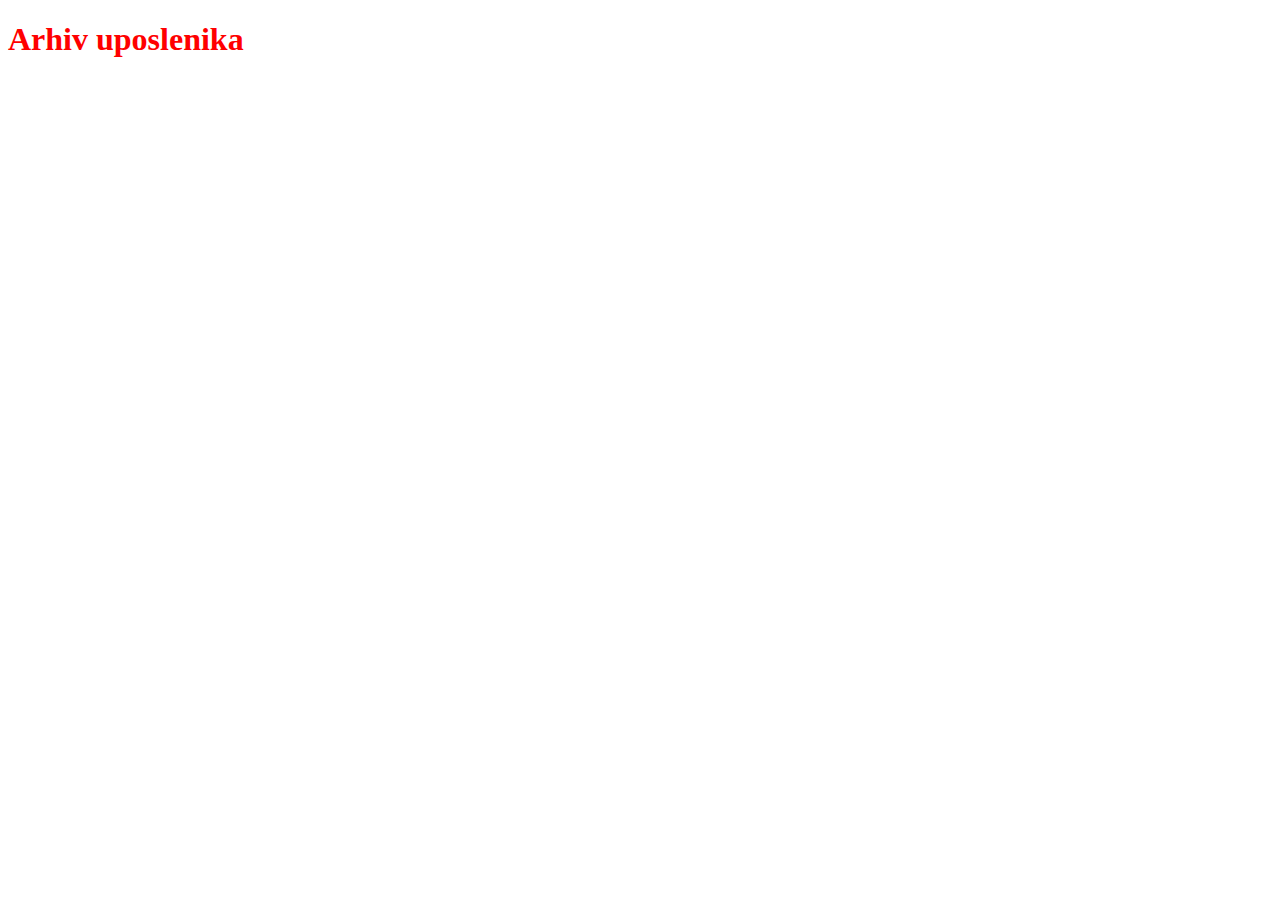
==== index.html @ 91b8a094 "Secind commit" ====
<!DOCTYPE html>
<html lang="en">
<head>
    <meta charset="UTF-8">
    <meta name="viewport" content="width=device-width, initial-scale=1.0">
    <title>People</title>
</head>
<body>
    <h1>Arhiv uposlenika</h1>
    <script src=js/jquery-3.5.1.js></script>
    <script>
        $("h1").css("color", "red");
    </script>
</body>
</html>
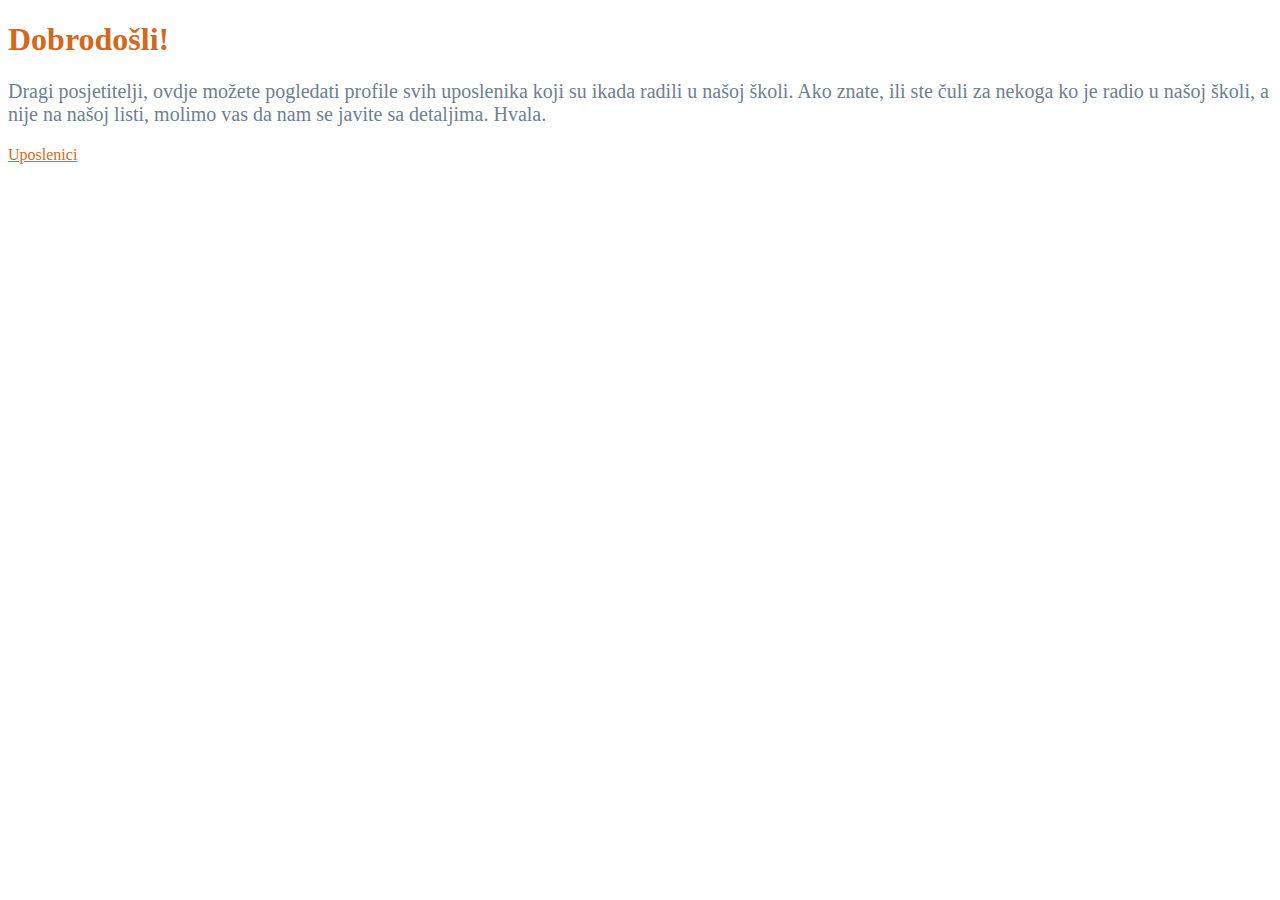
==== commit 13ee67df: "Another commit." ====
--- a/index.html
+++ b/index.html
@@ -3,13 +3,15 @@
 <head>
     <meta charset="UTF-8">
     <meta name="viewport" content="width=device-width, initial-scale=1.0">
-    <title>People</title>
+    <title>Arhiva uposlenika</title>
 </head>
 <body>
-    <h1>Arhiv uposlenika</h1>
-    <script src=js/jquery-3.5.1.js></script>
-    <script>
-        $("h1").css("color", "red");
-    </script>
+    <h1 style = "color:chocolate"> Dobrodošli!</h1>
+    <p style = "color:slategrey; font-size:20px">
+        Dragi posjetitelji, ovdje možete pogledati profile svih uposlenika koji su ikada radili u našoj školi. Ako znate, ili ste čuli za nekoga ko je radio u našoj školi, a nije na našoj listi, molimo vas da nam se javite sa detaljima.
+        Hvala.
+    </p>
+    <a href="uposlenici.html" style ="color: chocolate">Uposlenici</a>
+    
 </body>
 </html>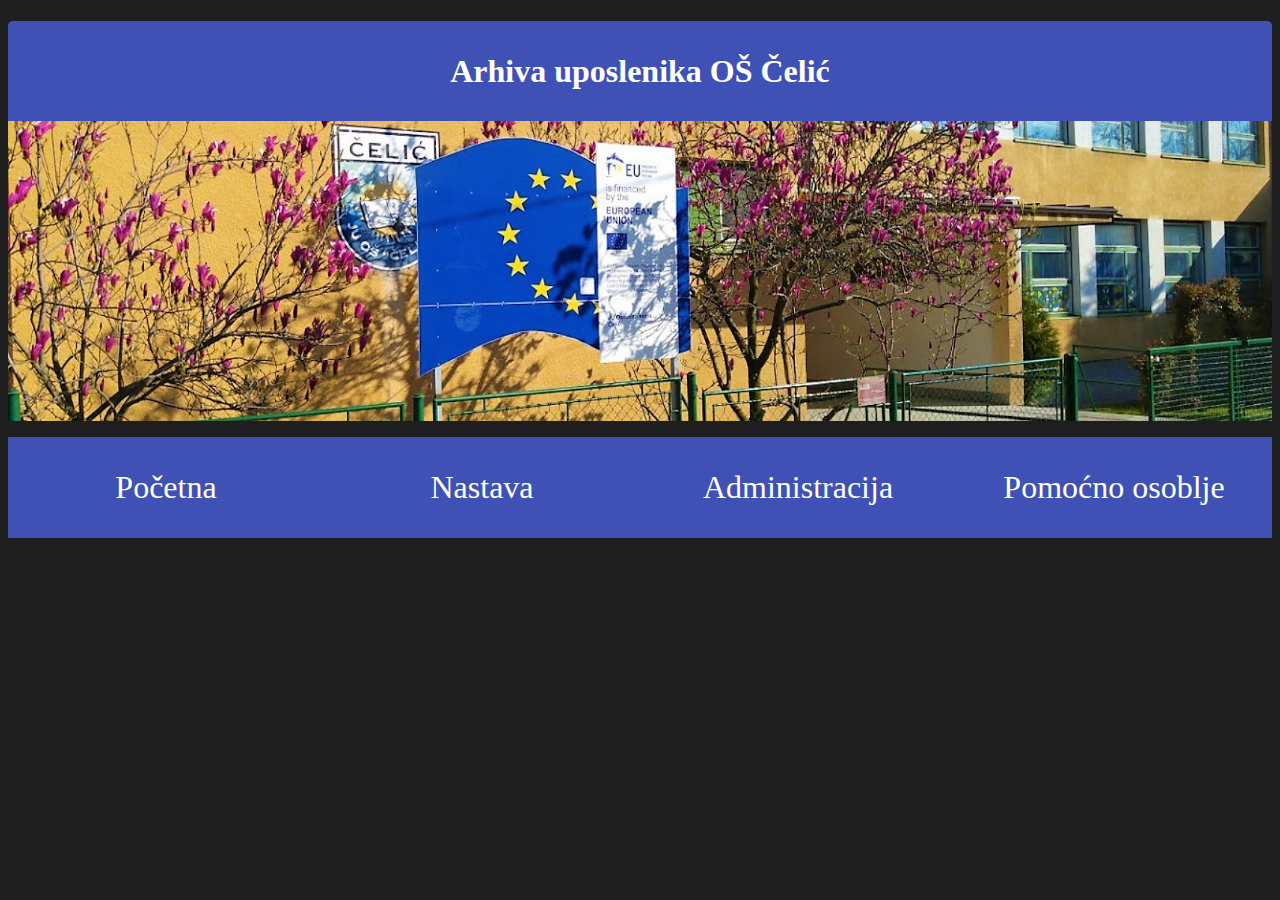
==== commit 6afc57fa: "Add other pages" ====
--- a/index.html
+++ b/index.html
@@ -1,17 +1,25 @@
 <!DOCTYPE html>
-<html lang="en">
+<html lang="ba">
 <head>
     <meta charset="UTF-8">
     <meta name="viewport" content="width=device-width, initial-scale=1.0">
     <title>Arhiva uposlenika</title>
+    <link rel="stylesheet" type="text/css" href="mystyles.css">
+
 </head>
 <body>
-    <h1 style = "color:chocolate"> Dobrodošli!</h1>
-    <p style = "color:slategrey; font-size:20px">
-        Dragi posjetitelji, ovdje možete pogledati profile svih uposlenika koji su ikada radili u našoj školi. Ako znate, ili ste čuli za nekoga ko je radio u našoj školi, a nije na našoj listi, molimo vas da nam se javite sa detaljima.
-        Hvala.
-    </p>
-    <a href="uposlenici.html" style ="color: chocolate">Uposlenici</a>
-    
+    <section class="page-title">
+        <h1>Arhiva uposlenika OŠ Čelić</h1>
+    </section>
+    <section class = "logo">
+    </section>
+
+    <section class="menu">
+        <a href="index.html">Početna</a>
+        <a href="nastava.html">Nastava</a>
+        <a href="administracija.html">Administracija</a>
+        <a href="pomocno_osoblje.html">Pomoćno osoblje</a>
+
+    </section>
 </body>
 </html>--- a/mystyles.css
+++ b/mystyles.css
@@ -0,0 +1,106 @@
+body{
+    background-color:rgba(30,30,30,1);
+}
+
+/* Typography imported from Google Fonts */
+@import url('https://fonts.googleapis.com/css?family=Playfair+Display|Source+Sans+Pro:200,400');
+
+h1, h2, h3, h4, h5, h6, p, a {
+  font-family: 'Playfair Display', serif;
+}
+
+/* Generic styles */
+
+a {
+  font-size: 2rem;
+  background-color: rgba(63,81,181,1);
+  text-decoration: none;
+  color: white;
+  border-radius: .3rem;
+  text-align: center;
+  display: inline-block;
+  transition: all .3s;
+  padding: 2rem;
+}
+
+a:hover {
+  opacity: .6;
+}
+
+/*------------------------sekcija page title-------------------------*/
+.page-title{
+    background-color: rgba(63,81,181,1);
+    height: 100px;
+    /* margin-bottom: 1rem; */
+    border-top-left-radius: .3rem;
+    border-top-right-radius: .3rem;
+}
+.page-title > h1{
+    padding-top: 2rem;
+    font-size: 2rem;
+    color: white;
+    text-align: center;
+}
+
+/*------------------------sekcija logo-------------------------------*/
+.logo {
+    background: url('images/logo.jpg') center;
+    height: 300px;
+    background-size: cover;
+    display: grid;
+    grid-template-columns: repeat(auto-fit,minmax(300px,1fr));
+    /* align-items: center; */
+}
+.logo > h1{
+    font-size: 4rem;
+    text-align: center;
+}
+
+/* /////////////////////////////////////////////////////////////////////////////// */
+.menu{
+    margin-top: 1rem;
+    margin-bottom: 1rem;
+    background-color: rgba(63,81,181,1);
+    display: grid;
+    grid-template-columns: repeat(auto-fit, minmax(300px, 1fr));
+    /* grid-gap: 1rem; */
+}
+
+/*/////////////////////sekcija kartice////////////////////////////////////////*/
+/* .kartice {margin-top: 2rem;} */
+
+.kartice > ul {
+    display: grid;
+    list-style-type: none;
+    grid-template-columns: repeat(auto-fit, minmax(300px, 1fr));
+    grid-gap: 1rem;
+}
+.kartice > ul > li {
+    border: 1px solid rgba(63,81,181,1);
+    border-radius: .5rem;
+}
+.kartice > ul > li > figure{
+    max-height: 300px;
+    overflow: hidden;
+    border-top-left-radius: .5rem;
+    border-top-right-radius: .5rem;
+    position: relative;
+}
+
+.kartice > ul > li >figure > img {
+    width: 100%;
+  }
+
+.kartice > ul > li >figure > figcaption {
+    position: absolute;
+    bottom: 0;
+    background-color: rgba(63,80,180,.75);
+    width: 100%;
+
+  }
+.kartice > ul > li > figure > figcaption > h3 {
+    color: white;
+    padding: .75rem;
+    font-size: larger;
+  }
+
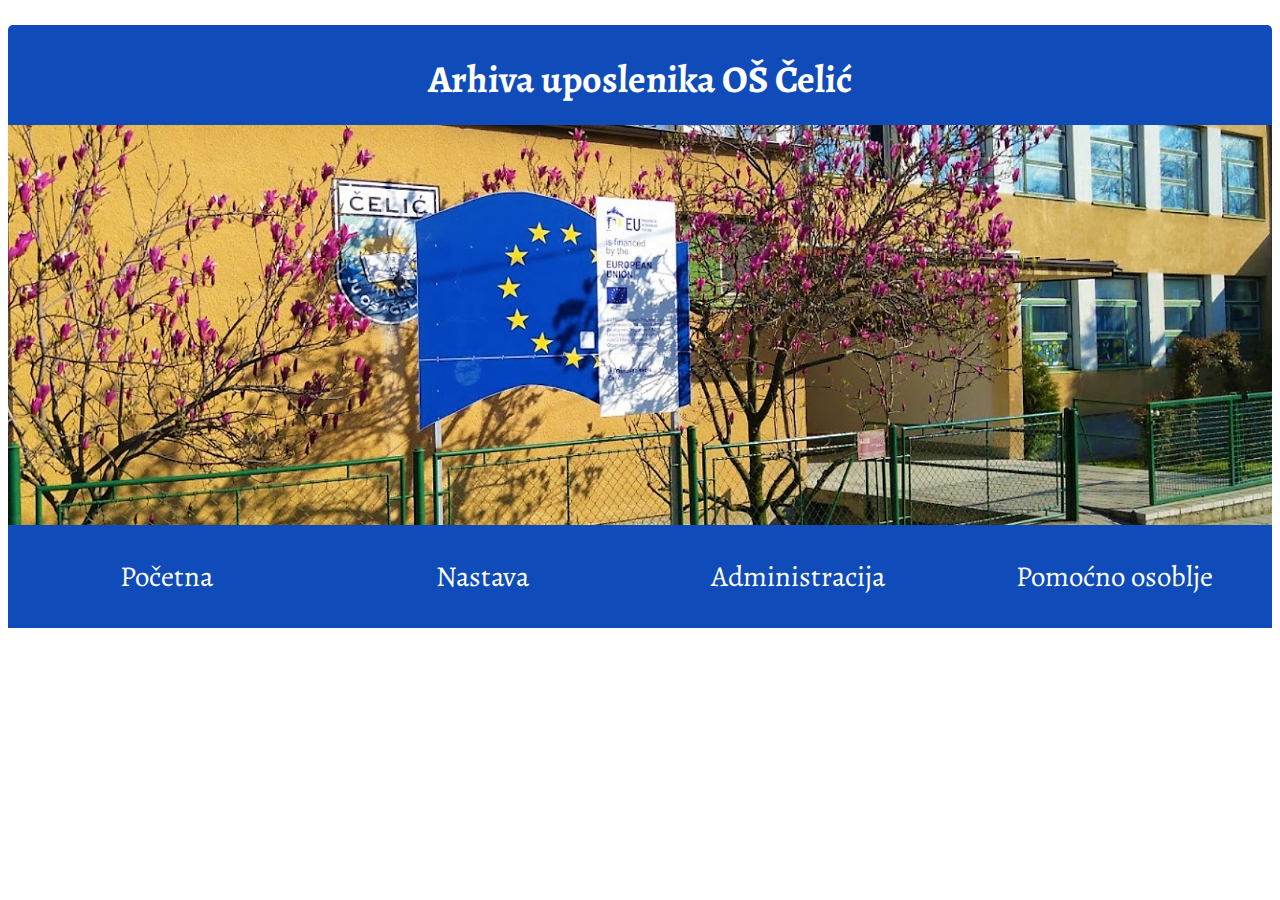
==== commit 71c2d9a7: "get to a standstill" ====
--- a/index.html
+++ b/index.html
@@ -12,6 +12,7 @@
         <h1>Arhiva uposlenika OŠ Čelić</h1>
     </section>
     <section class = "logo">
+        <!-- Background image is set in css -->
     </section>
 
     <section class="menu">
@@ -19,7 +20,6 @@
         <a href="nastava.html">Nastava</a>
         <a href="administracija.html">Administracija</a>
         <a href="pomocno_osoblje.html">Pomoćno osoblje</a>
-
     </section>
 </body>
 </html>--- a/mystyles.css
+++ b/mystyles.css
@@ -1,22 +1,25 @@
+/*------------------------------Typography----------------------*/
+/* @import url('https://fonts.googleapis.com/css?family=Crimson+Text|Work+Sans:400,700'); */
+@import url('https://fonts.googleapis.com/css2?family=Alegreya&text=Arhiv%20uposlenika%20OŠ%20Čelić');
+
 body{
-    background-color:rgba(30,30,30,1);
+    /* background-color:rgba(92, 114, 114, 1); */
+    font-family: 'Alegreya', serif;
+    color: white;
 }
 
-/* Typography imported from Google Fonts */
-@import url('https://fonts.googleapis.com/css?family=Playfair+Display|Source+Sans+Pro:200,400');
-
-h1, h2, h3, h4, h5, h6, p, a {
-  font-family: 'Playfair Display', serif;
+h1, h2, h3, h4, h5, h6 {
+  font-family: 'Alegreya', serif;
 }
 
 /* Generic styles */
 
 a {
-  font-size: 2rem;
-  background-color: rgba(63,81,181,1);
+  font-size: 1.8rem;
+  background-color: rgb(15, 75, 185);
   text-decoration: none;
   color: white;
-  border-radius: .3rem;
+  /* border-radius: .3rem; */
   text-align: center;
   display: inline-block;
   transition: all .3s;
@@ -24,20 +27,21 @@
 }
 
 a:hover {
-  opacity: .6;
+  background-color: rgba(67, 37, 128, 1);
+  /* opacity: .65; */
 }
 
 /*------------------------sekcija page title-------------------------*/
 .page-title{
-    background-color: rgba(63,81,181,1);
+    background-color: rgba(15, 75, 185,1);
     height: 100px;
     /* margin-bottom: 1rem; */
     border-top-left-radius: .3rem;
     border-top-right-radius: .3rem;
 }
 .page-title > h1{
-    padding-top: 2rem;
-    font-size: 2rem;
+    padding-top: 1.7rem;
+    font-size: 38px;
     color: white;
     text-align: center;
 }
@@ -45,7 +49,7 @@
 /*------------------------sekcija logo-------------------------------*/
 .logo {
     background: url('images/logo.jpg') center;
-    height: 300px;
+    height: 400px;
     background-size: cover;
     display: grid;
     grid-template-columns: repeat(auto-fit,minmax(300px,1fr));
@@ -58,9 +62,9 @@
 
 /* /////////////////////////////////////////////////////////////////////////////// */
 .menu{
-    margin-top: 1rem;
+    /* margin-top: 1rem; */
     margin-bottom: 1rem;
-    background-color: rgba(63,81,181,1);
+    /* background-color: rgba(81,81,181,1); */
     display: grid;
     grid-template-columns: repeat(auto-fit, minmax(300px, 1fr));
     /* grid-gap: 1rem; */
@@ -71,12 +75,14 @@
 
 .kartice > ul {
     display: grid;
+    padding-left: 0;
     list-style-type: none;
     grid-template-columns: repeat(auto-fit, minmax(300px, 1fr));
     grid-gap: 1rem;
 }
 .kartice > ul > li {
-    border: 1px solid rgba(63,81,181,1);
+    background-color: rgba(15, 75, 185, 1);
+    border: 1px solid rgba(15, 75, 185, 1);
     border-radius: .5rem;
 }
 .kartice > ul > li > figure{
@@ -92,15 +98,15 @@
   }
 
 .kartice > ul > li >figure > figcaption {
+    text-align: center;
     position: absolute;
     bottom: 0;
-    background-color: rgba(63,80,180,.75);
+    background-color: rgba(36, 39, 46, .8);
     width: 100%;
 
   }
-.kartice > ul > li > figure > figcaption > h3 {
-    color: white;
+.kartice > ul > li > figure > figcaption{
     padding: .75rem;
-    font-size: larger;
-  }
+    font-size: 1.3rem;
+   }
 
